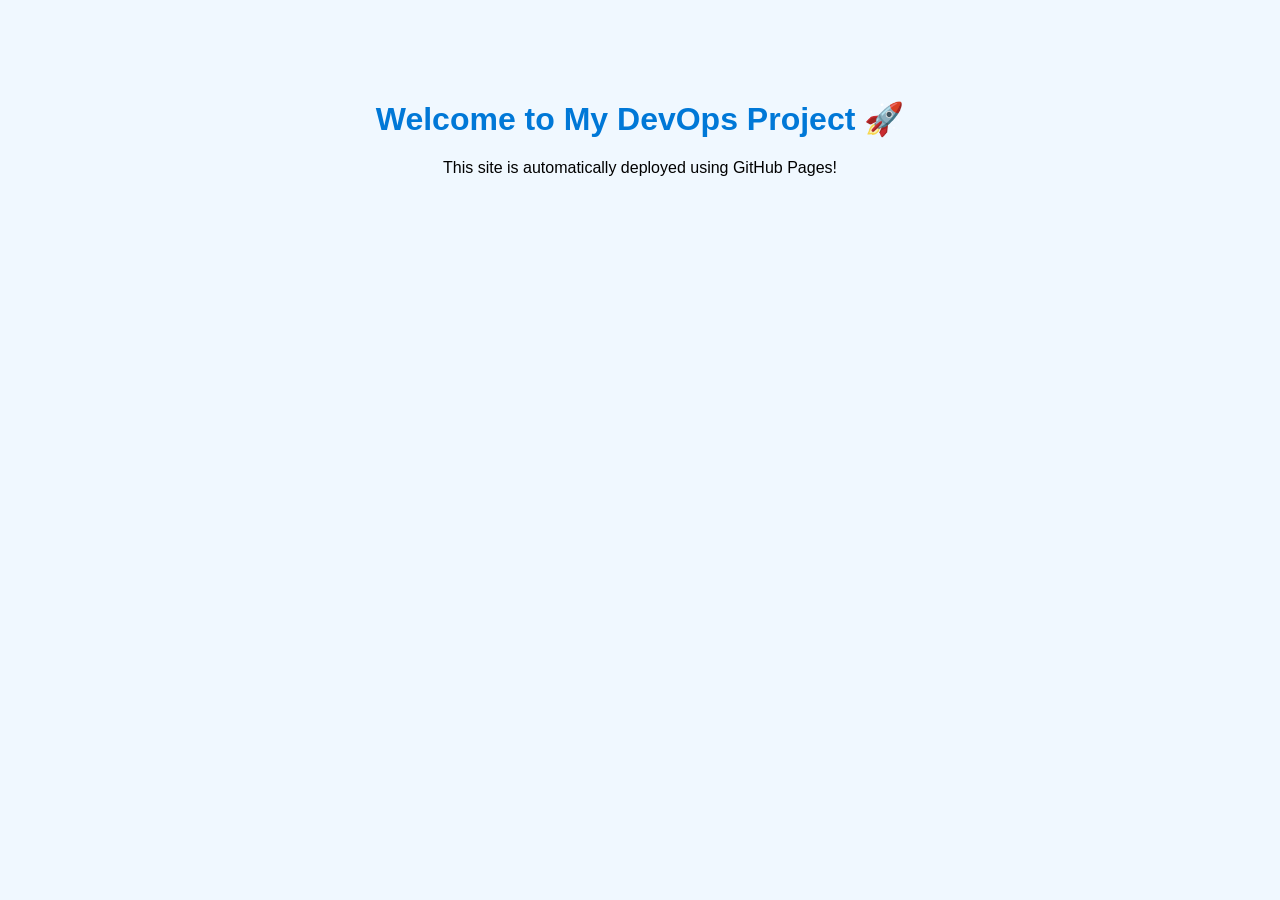
==== index.html @ 319dd1c2 "Added GitHub Actions workflow for auto deploy" ====
<!DOCTYPE html>
<html lang="en">

<head>
    <meta charset="UTF-8" />
    <meta name="viewport" content="width=device-width, initial-scale=1.0" />
    <title>DevOps Project</title>
    <link rel="stylesheet" href="style.css" />
</head>

<body>
    <h1>Welcome to My DevOps Project 🚀</h1>
    <p>This site is automatically deployed using GitHub Pages!</p>
</body>

</html>
---- style.css ----
body {
    background-color: #f0f8ff;
    font-family: Arial, sans-serif;
    text-align: center;
    margin-top: 100px;
}

h1 {
    color: #0078d7;
}
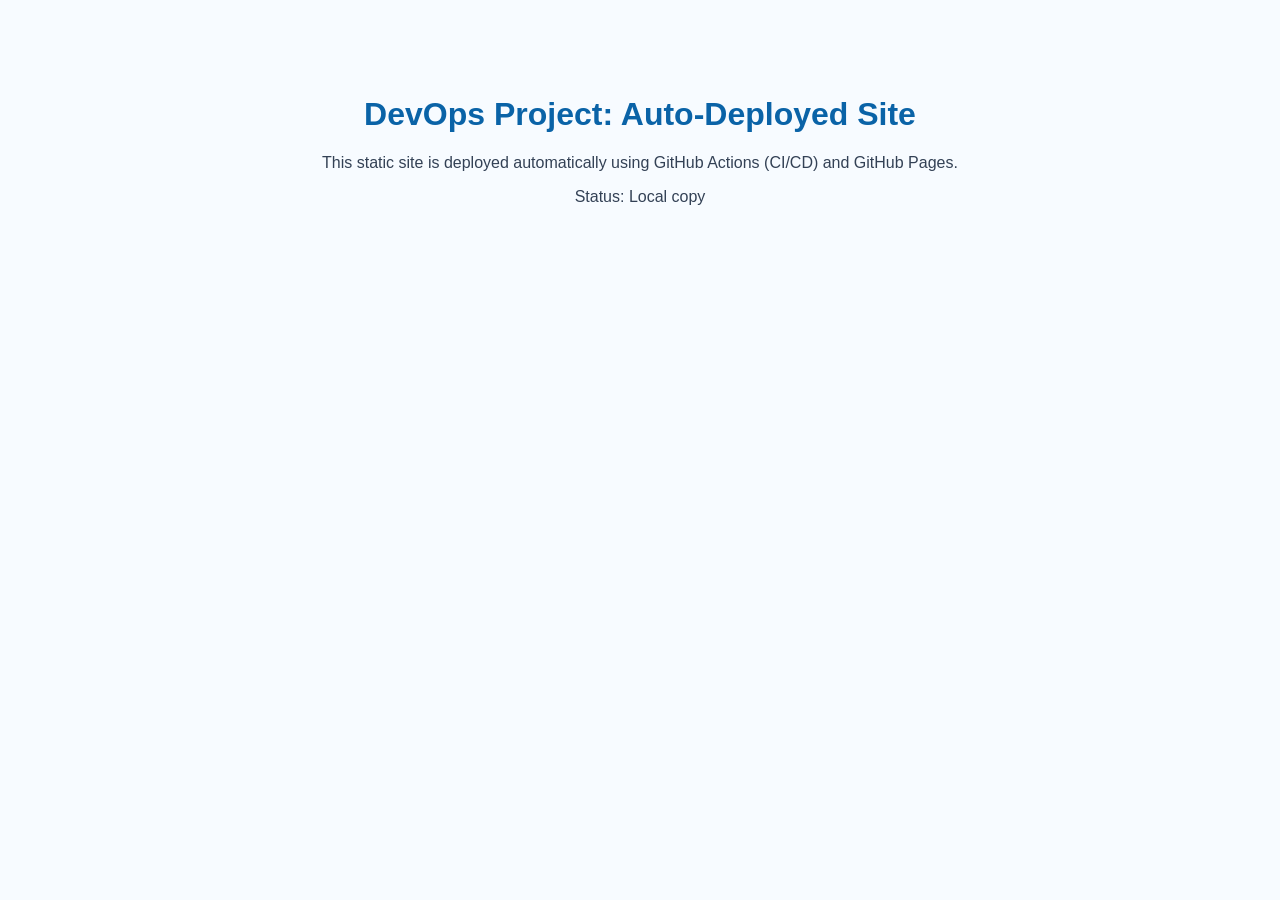
==== commit 1d143343: "commited" ====
--- a/index.html
+++ b/index.html
@@ -2,15 +2,18 @@
 <html lang="en">
 
 <head>
-    <meta charset="UTF-8" />
-    <meta name="viewport" content="width=device-width, initial-scale=1.0" />
-    <title>DevOps Project</title>
+    <meta charset="utf-8" />
+    <meta name="viewport" content="width=device-width,initial-scale=1" />
+    <title>DevOps Project - Auto Deploy</title>
     <link rel="stylesheet" href="style.css" />
 </head>
 
 <body>
-    <h1>Welcome to My DevOps Project 🚀</h1>
-    <p>This site is automatically deployed using GitHub Pages!</p>
+    <main style="max-width:800px;margin:6rem auto;text-align:center;">
+        <h1>DevOps Project: Auto-Deployed Site</h1>
+        <p>This static site is deployed automatically using GitHub Actions (CI/CD) and GitHub Pages.</p>
+        <p id="status">Status: Local copy</p>
+    </main>
 </body>
 
 </html>
--- a/style.css
+++ b/style.css
@@ -1,10 +1,16 @@
 body {
-    background-color: #f0f8ff;
-    font-family: Arial, sans-serif;
-    text-align: center;
-    margin-top: 100px;
+    font-family: Arial, Helvetica, sans-serif;
+    background: #f7fbff;
+    color: #0f172a;
+    margin: 0;
+    padding: 0;
 }
 
 h1 {
-    color: #0078d7;
+    color: #0a63a7;
+}
+
+p {
+    color: #334155;
+    font-size: 16px;
 }
